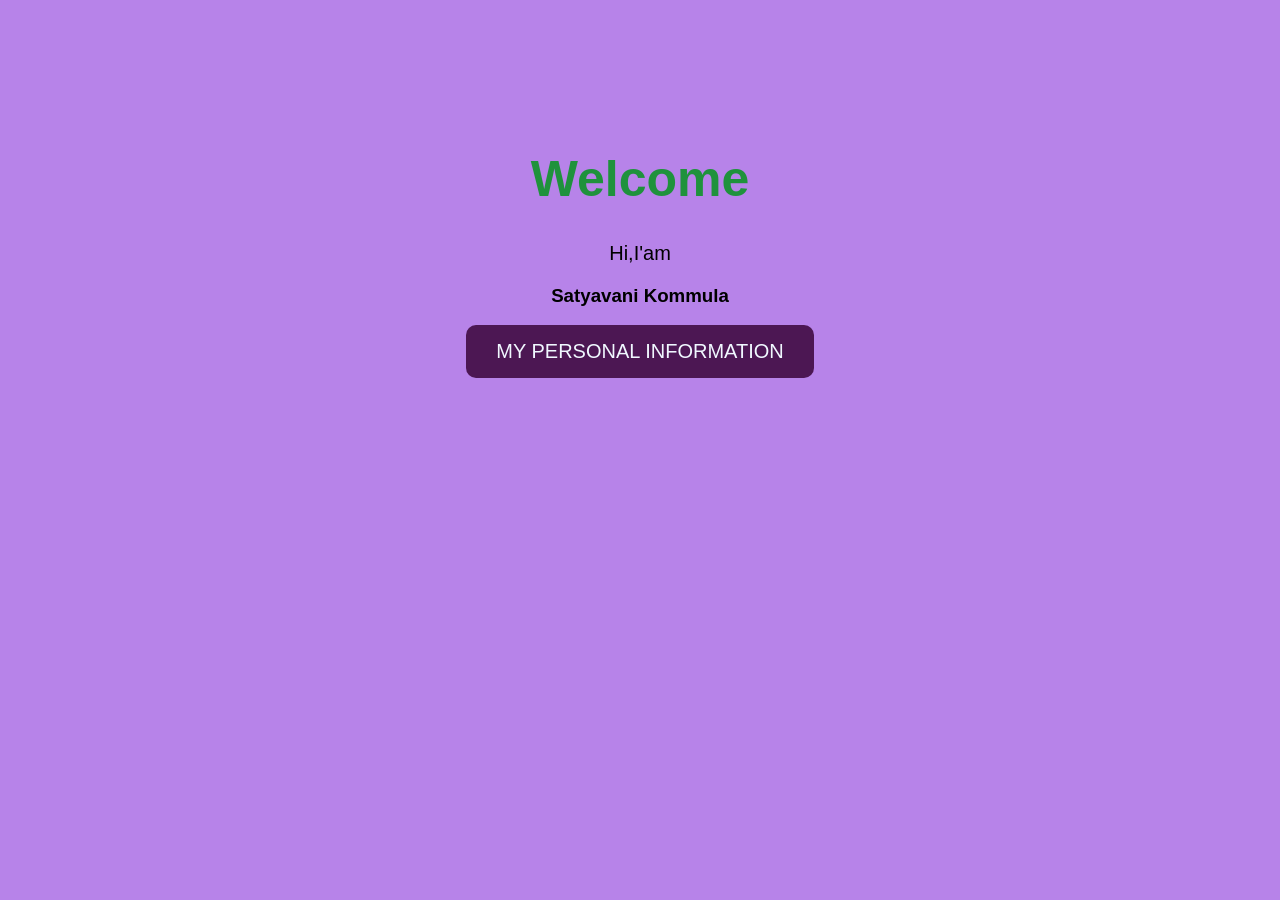
==== index.html @ 7077a4dc "first Commit" ====
<!DOCTYPE html>
<html lang="en">
<head>
    <title>Home</title>
    <link rel="stylesheet" href="index.css">
    
</head>
<body>
    <h1>Welcome</h1>
    <p>Hi,I'am</p>
    <h3>Satyavani Kommula</h3>

    
    
    <button onclick="openProfile()">MY PERSONAL INFORMATION</button>
    <script src="pinfo.js">
        
    </script>
    
</body>
</html>
---- index.css ----
body{
    background-color: rgb(183, 131, 233);
    text-align: center;
    font-family: Arial, Helvetica, sans-serif;
    margin-top: 150px;
    p{
        font-size: 20px;
    }
}
h1{
    color: rgb(31, 146, 60);
    font-size: 50px;
}
button{
    background-color: rgb(76, 23, 83);
    color: aliceblue;
    padding: 15px 30px;
    font-size: 20px;
    border: none;
    border-radius: 10px;
    cursor:pointer;
}
button:hover{
    background-color: rgb(161, 16, 24);
}
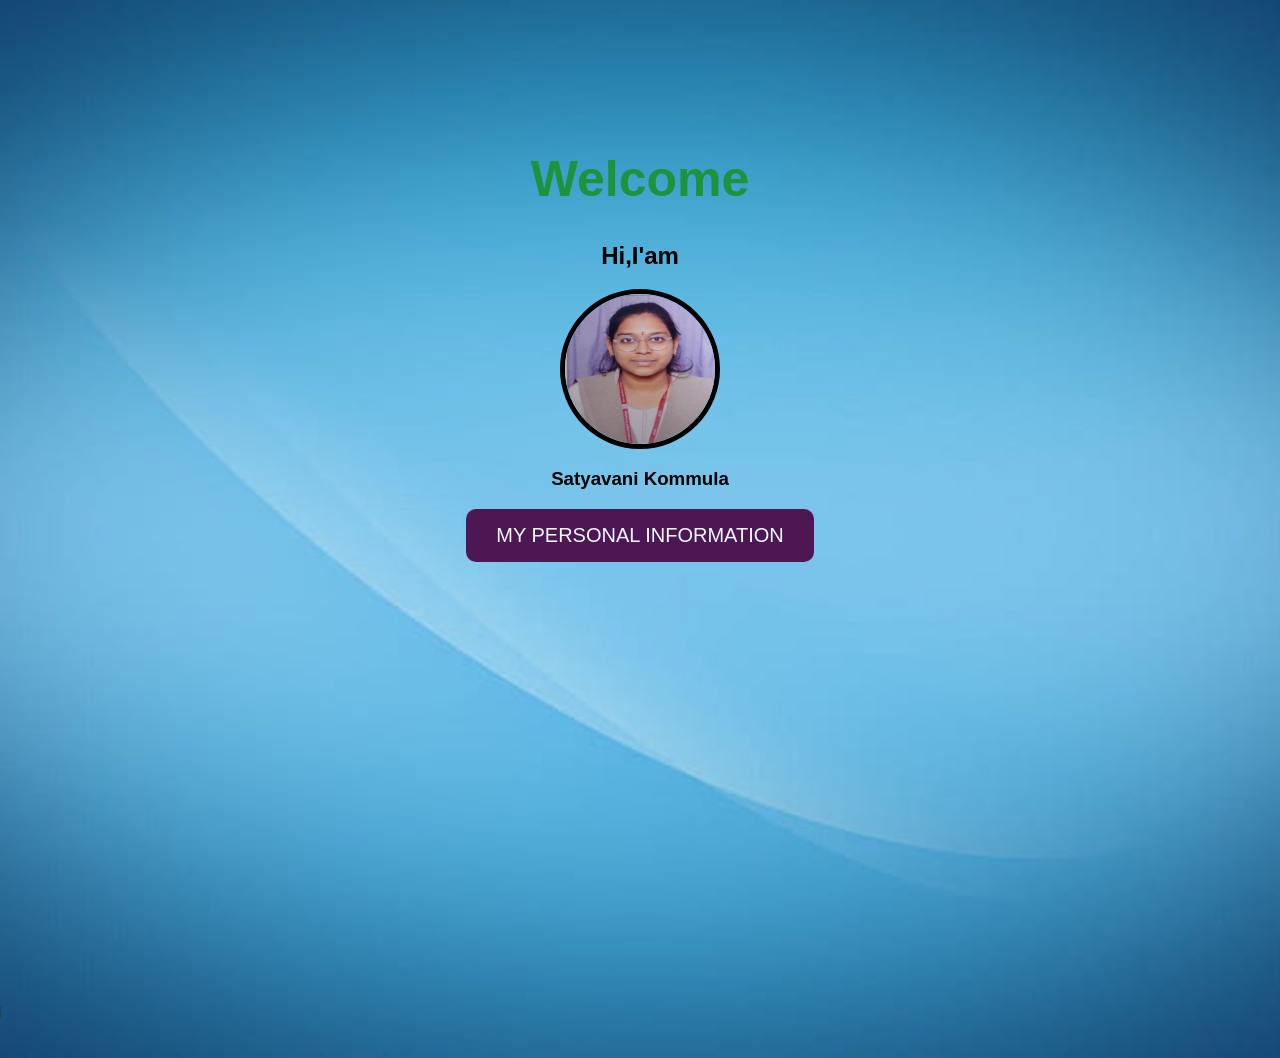
==== commit 0d35e99b: "updated website" ====
--- a/index.html
+++ b/index.html
@@ -1,13 +1,16 @@
 <!DOCTYPE html>
 <html lang="en">
 <head>
+    <meta charset="UTF-8">
+    <meta name="viewport" content="width=device-width, initial-scale=1.0">
     <title>Home</title>
     <link rel="stylesheet" href="index.css">
     
 </head>
 <body>
     <h1>Welcome</h1>
-    <p>Hi,I'am</p>
+    <h2>Hi,I'am</h2>
+    <img src="satya-photo.jpg" alt="my profile picture">
     <h3>Satyavani Kommula</h3>
 
     
--- a/index.css
+++ b/index.css
@@ -1,11 +1,15 @@
 body{
-    background-color: rgb(183, 131, 233);
+    background-image: url(image2.jpg);
+    background-size: cover;
+    background-repeat:no-repeat;
+    min-height: 100vh;
+    background-position: center;
     text-align: center;
     font-family: Arial, Helvetica, sans-serif;
     margin-top: 150px;
-    p{
-        font-size: 20px;
-    }
+    
+    
+    
 }
 h1{
     color: rgb(31, 146, 60);
@@ -22,4 +26,17 @@
 }
 button:hover{
     background-color: rgb(161, 16, 24);
-}+}
+img{
+    width: 150px;
+    height: 150px;
+    border-radius: 50%;
+    margin: 10px auto;
+    display: block;
+    
+    border: 5px solid black;
+}
+img:hover{
+    transform:scale(1.1);
+    transition:0.4s;
+}
